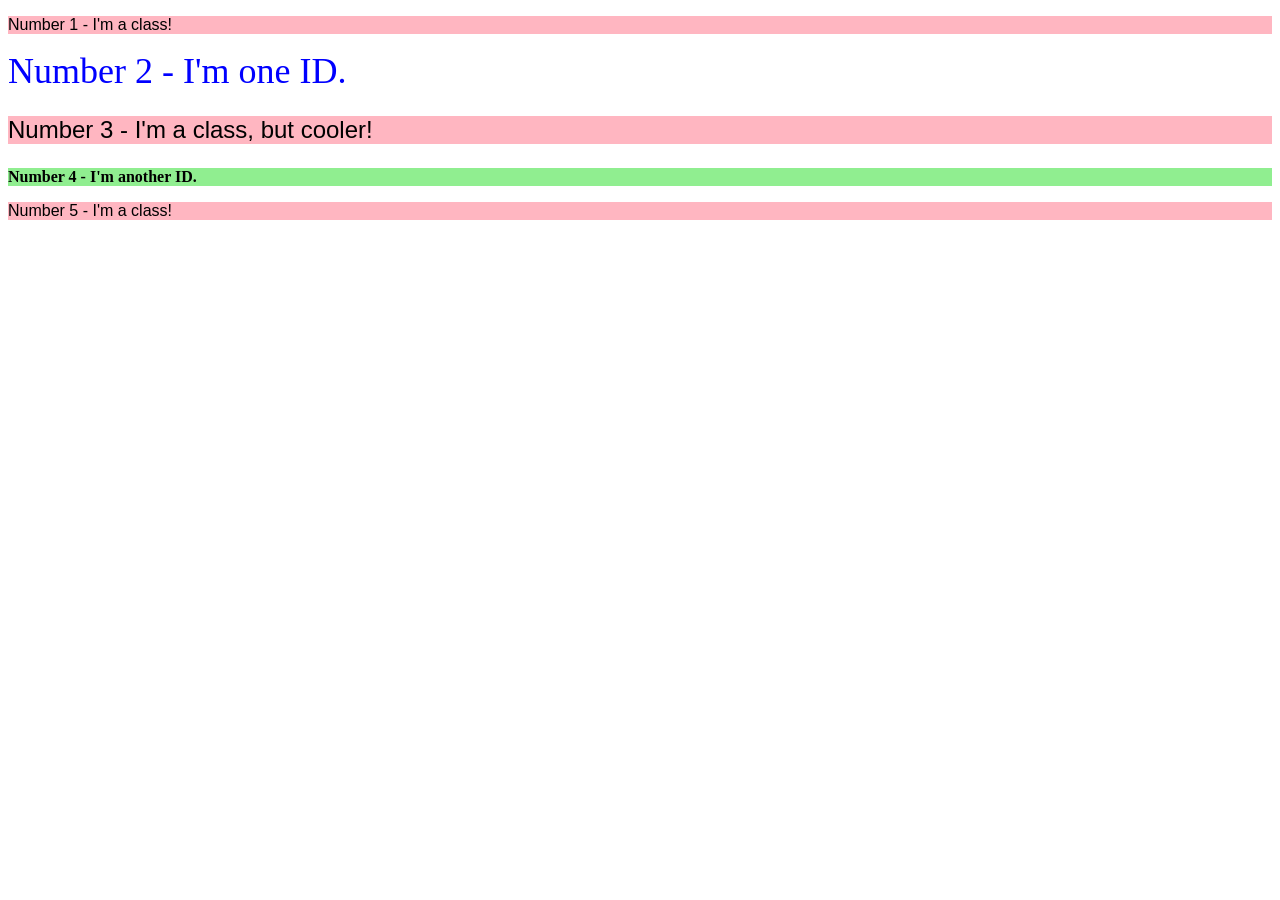
==== foundations/intro-to-css/02-class-id-selectors/index.html @ 7f3f962a "Changes elements according to README specs using CSS" ====
<!DOCTYPE html>
<html lang="en">
  <head>
    <meta charset="UTF-8">
    <meta http-equiv="X-UA-Compatible" content="IE=edge">
    <meta name="viewport" content="width=device-width, initial-scale=1.0">
    <title>Class and ID Selectors</title>
    <link rel="stylesheet" href="style.css">
  </head>
  <body>
    <p class="odd">Number 1 - I'm a class!</p>
    <div id="med_blue">Number 2 - I'm one ID.</div>
    <p class="odd" id="small">Number 3 - I'm a class, but cooler!</p>
    <div id="bold_lgreen" id="small">Number 4 - I'm another ID.</div>
    <p class="odd">Number 5 - I'm a class!</p>
  </body>
</html>
---- foundations/intro-to-css/02-class-id-selectors/style.css ----
/* Add CSS Styling */

.odd {background-color: lightpink; font-family: 'Segoe UI', Tahoma, Geneva, Verdana, sans-serif;}

#small {font-size: 24px;}

#med_blue {color: blue; font-size: 36px;}

#bold_lgreen {background-color: lightgreen; font-weight: bold;}
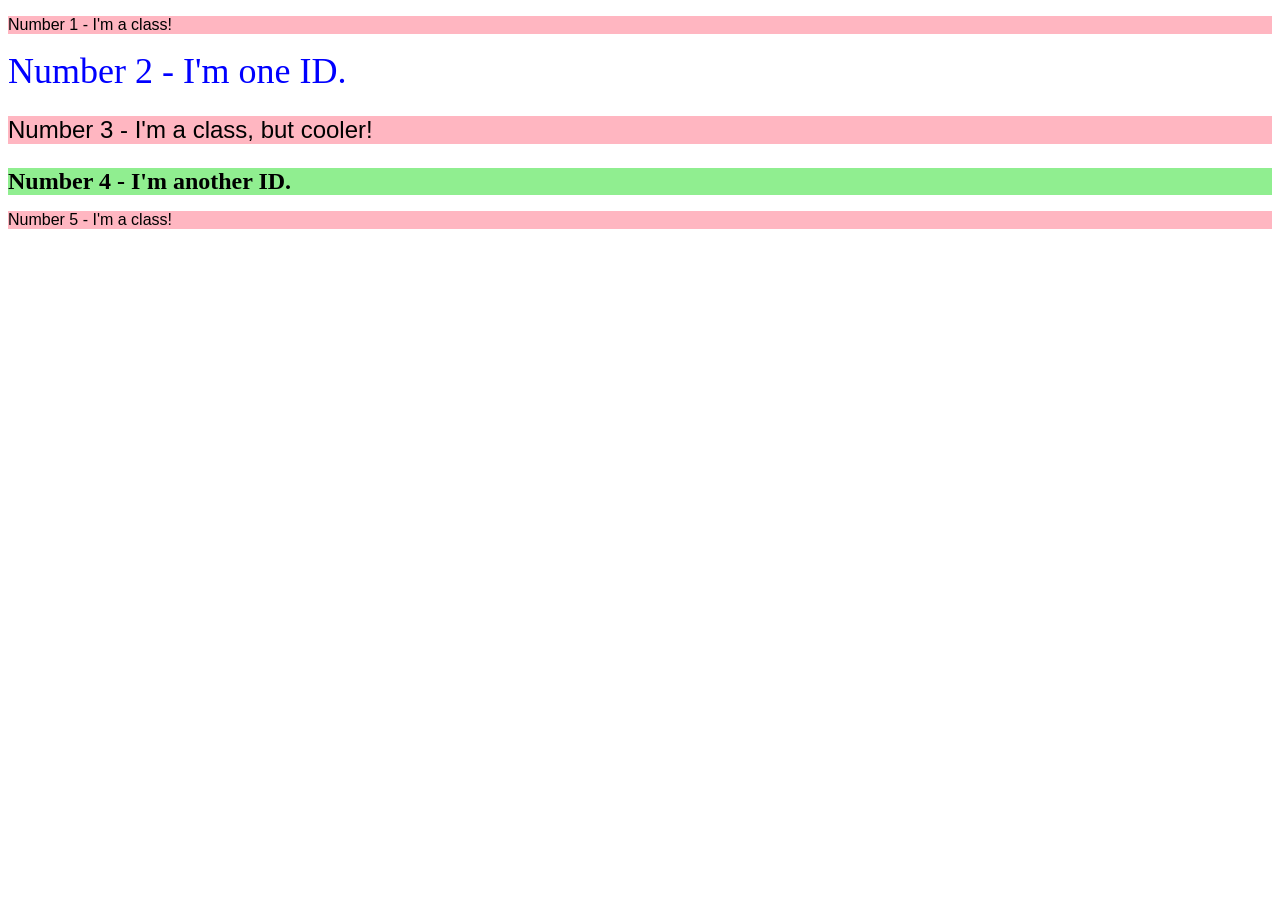
==== commit 970bad22: "Changes small id to class to follow README self-check" ====
--- a/foundations/intro-to-css/02-class-id-selectors/index.html
+++ b/foundations/intro-to-css/02-class-id-selectors/index.html
@@ -10,8 +10,8 @@
   <body>
     <p class="odd">Number 1 - I'm a class!</p>
     <div id="med_blue">Number 2 - I'm one ID.</div>
-    <p class="odd" id="small">Number 3 - I'm a class, but cooler!</p>
-    <div id="bold_lgreen" id="small">Number 4 - I'm another ID.</div>
+    <p class="odd small">Number 3 - I'm a class, but cooler!</p>
+    <div id="bold_lgreen" class="small">Number 4 - I'm another ID.</div>
     <p class="odd">Number 5 - I'm a class!</p>
   </body>
 </html>
--- a/foundations/intro-to-css/02-class-id-selectors/style.css
+++ b/foundations/intro-to-css/02-class-id-selectors/style.css
@@ -2,7 +2,7 @@
 
 .odd {background-color: lightpink; font-family: 'Segoe UI', Tahoma, Geneva, Verdana, sans-serif;}
 
-#small {font-size: 24px;}
+.small {font-size: 24px;}
 
 #med_blue {color: blue; font-size: 36px;}
 
